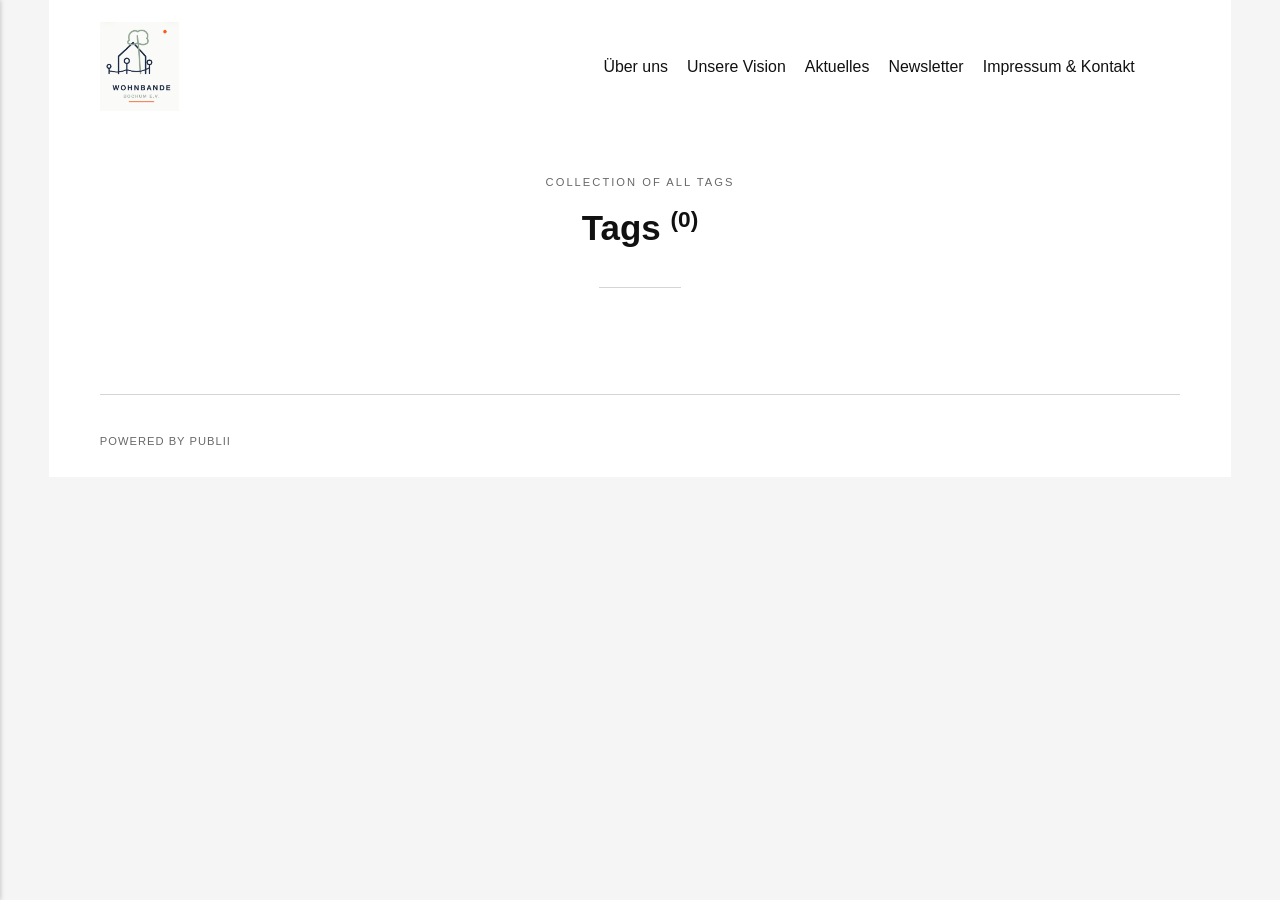
==== tags/index.html @ e1ef2cfe "Updated from Publii" ====
<!DOCTYPE html><html lang="de"><head><meta charset="utf-8"><meta http-equiv="X-UA-Compatible" content="IE=edge"><meta name="viewport" content="width=device-width,initial-scale=1"><title>All tags - www.wohnbande-bochum.de</title><meta name="robots" content="noindex, follow"><meta name="generator" content="Publii Open-Source CMS for Static Site"><link rel="alternate" type="application/atom+xml" href="https://alteuhle.github.io/wohnbande-bochum/feed.xml" title="www.wohnbande-bochum.de - RSS"><link rel="alternate" type="application/json" href="https://alteuhle.github.io/wohnbande-bochum/feed.json" title="www.wohnbande-bochum.de - JSON"><meta property="og:title" content="www.wohnbande-bochum.de"><meta property="og:image" content="https://alteuhle.github.io/wohnbande-bochum/media/website/Logo_WohnBande.jpeg"><meta property="og:image:width" content="1170"><meta property="og:image:height" content="1300"><meta property="og:site_name" content="www.wohnbande-bochum.de"><meta property="og:description" content=""><meta property="og:url" content="https://alteuhle.github.io/wohnbande-bochum/tags/"><meta property="og:type" content="website"><link rel="stylesheet" href="https://alteuhle.github.io/wohnbande-bochum/assets/css/style.css?v=b4f8182f8ec74cb9246003c094d4bc05"><script type="application/ld+json">{"@context":"http://schema.org","@type":"Organization","name":"www.wohnbande-bochum.de","logo":"https://alteuhle.github.io/wohnbande-bochum/media/website/Logo_WohnBande.jpeg","url":"https://alteuhle.github.io/wohnbande-bochum/"}</script><noscript><style>img[loading] {
                    opacity: 1;
                }</style></noscript></head><body class="tags-template"><div class="container"><header class="header" id="js-header"><a href="https://alteuhle.github.io/wohnbande-bochum/" class="logo"><img src="https://alteuhle.github.io/wohnbande-bochum/media/website/Logo_WohnBande.jpeg" alt="www.wohnbande-bochum.de" width="1170" height="1300"></a><nav class="navbar js-navbar"><button class="navbar__toggle js-toggle" aria-label="Menu"><span class="navbar__toggle-box"><span class="navbar__toggle-inner">Menu</span></span></button><ul class="navbar__menu"><li><a href="https://alteuhle.github.io/wohnbande-bochum/ueber-uns.html" target="_self">Über uns</a></li><li><a href="https://alteuhle.github.io/wohnbande-bochum/nutzungskonzept.html" target="_self">Unsere Vision</a></li><li><a href="https://alteuhle.github.io/wohnbande-bochum/aktuelles.html" target="_self">Aktuelles</a></li><li><a href="https://alteuhle.github.io/wohnbande-bochum/wohnbanden-news.html" target="_blank">Newsletter</a></li><li><a href="https://alteuhle.github.io/wohnbande-bochum/impressum-and-kontakt.html" target="_self">Impressum &amp; Kontakt</a></li></ul></nav></header><main class="page page--tags"><section class="hero wrapper"><p>Collection of all tags</p><h1>Tags <sup>(0)</sup></h1></section><ul class="l-col l-col--3"></ul></main><footer class="footer"><div class="footer__copyright">Powered by Publii</div></footer></div><script defer="defer" src="https://alteuhle.github.io/wohnbande-bochum/assets/js/scripts.min.js?v=4268bfae06e330d473c424d50f09abda"></script><script>window.publiiThemeMenuConfig={mobileMenuMode:'sidebar',animationSpeed:300,submenuWidth: 'auto',doubleClickTime:500,mobileMenuExpandableSubmenus:true,relatedContainerForOverlayMenuSelector:'.navbar'};</script><script defer="defer" src="https://alteuhle.github.io/wohnbande-bochum/assets/js/isotope.pkgd.min.js?v=2afcff647ed260006faa71c8e779e8d4"></script><script>window.addEventListener("DOMContentLoaded",function(){var j=new Isotope(".l-col",{itemSelector:".c-card",percentPosition:true,layoutMode:"masonry",transitionDuration:"0.6s",masonry:{columnWidth:".c-card"}});var g=document.querySelector(".filter__button-group");if(g){g.addEventListener("click",function(i){if(!matchesSelector(i.target,"button")){return}var k=i.target.getAttribute("data-filter");k=k;j.arrange({filter:k})});var b=document.querySelectorAll(".filter__button-group");for(var c=0,e=b.length;c<e;c++){var d=b[c];h(d)}function h(i){i.addEventListener("click",function(k){if(!matchesSelector(k.target,"button")){return}i.querySelector(".is-active").classList.remove("is-active");k.target.classList.add("is-active")})}}var a=document.querySelector(".l-col");var f=document.querySelectorAll(".c-card");a.classList.add("is-visible");j.revealItemElements(f)});</script><script>/*<![CDATA[*/var images=document.querySelectorAll("img[loading]");for(var i=0;i<images.length;i++){if(images[i].complete){images[i].classList.add("is-loaded")}else{images[i].addEventListener("load",function(){this.classList.add("is-loaded")},false)}};/*]]>*/</script></body></html>
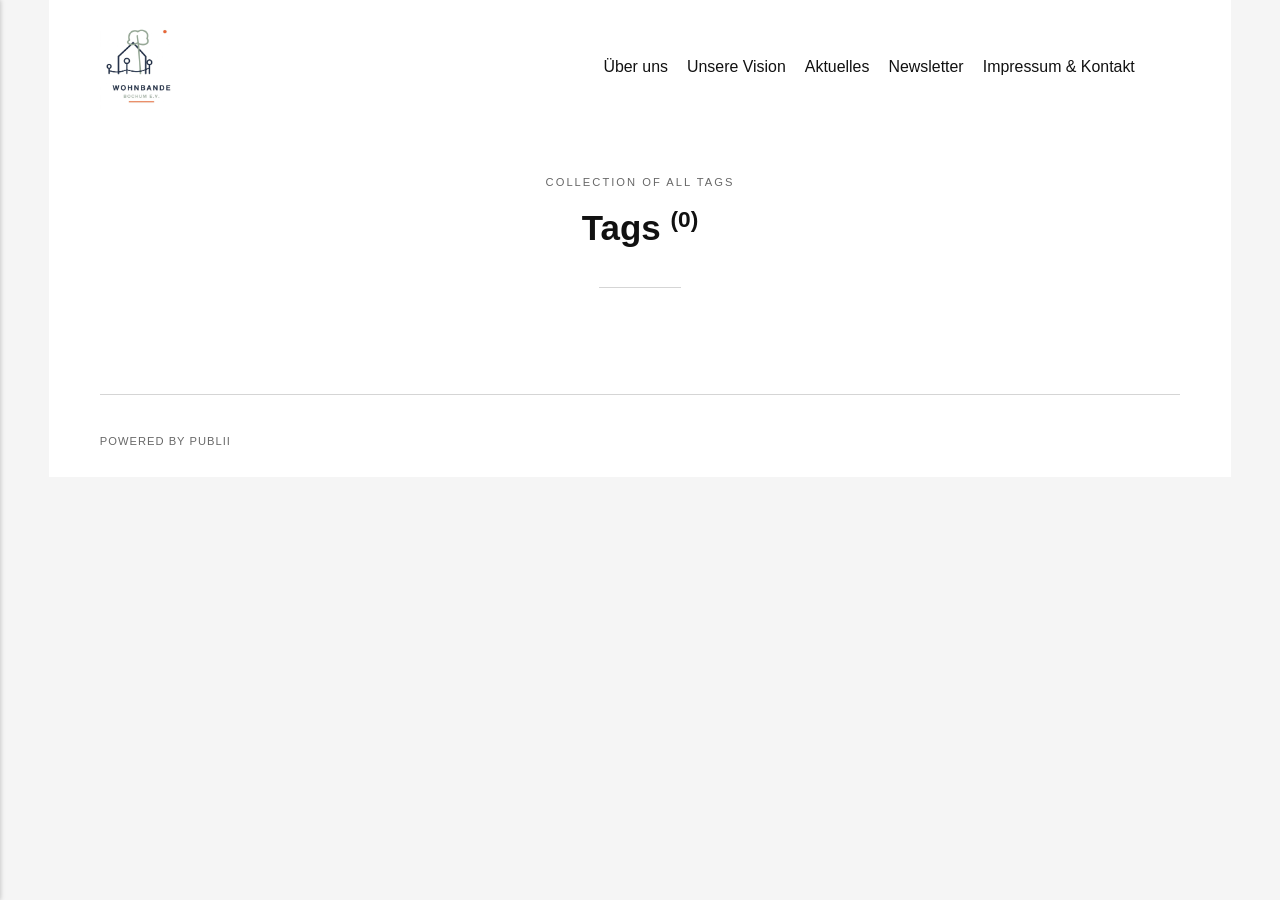
==== commit 77ec5abc: "Updated from Publii" ====
--- a/tags/index.html
+++ b/tags/index.html
@@ -1,3 +1,3 @@
-<!DOCTYPE html><html lang="de"><head><meta charset="utf-8"><meta http-equiv="X-UA-Compatible" content="IE=edge"><meta name="viewport" content="width=device-width,initial-scale=1"><title>All tags - www.wohnbande-bochum.de</title><meta name="robots" content="noindex, follow"><meta name="generator" content="Publii Open-Source CMS for Static Site"><link rel="alternate" type="application/atom+xml" href="https://alteuhle.github.io/wohnbande-bochum/feed.xml" title="www.wohnbande-bochum.de - RSS"><link rel="alternate" type="application/json" href="https://alteuhle.github.io/wohnbande-bochum/feed.json" title="www.wohnbande-bochum.de - JSON"><meta property="og:title" content="www.wohnbande-bochum.de"><meta property="og:image" content="https://alteuhle.github.io/wohnbande-bochum/media/website/Logo_WohnBande.jpeg"><meta property="og:image:width" content="1170"><meta property="og:image:height" content="1300"><meta property="og:site_name" content="www.wohnbande-bochum.de"><meta property="og:description" content=""><meta property="og:url" content="https://alteuhle.github.io/wohnbande-bochum/tags/"><meta property="og:type" content="website"><link rel="stylesheet" href="https://alteuhle.github.io/wohnbande-bochum/assets/css/style.css?v=b4f8182f8ec74cb9246003c094d4bc05"><script type="application/ld+json">{"@context":"http://schema.org","@type":"Organization","name":"www.wohnbande-bochum.de","logo":"https://alteuhle.github.io/wohnbande-bochum/media/website/Logo_WohnBande.jpeg","url":"https://alteuhle.github.io/wohnbande-bochum/"}</script><noscript><style>img[loading] {
+<!DOCTYPE html><html lang="de"><head><meta charset="utf-8"><meta http-equiv="X-UA-Compatible" content="IE=edge"><meta name="viewport" content="width=device-width,initial-scale=1"><title>All tags - www.wohnbande-bochum.de</title><meta name="robots" content="noindex, follow"><meta name="generator" content="Publii Open-Source CMS for Static Site"><link rel="alternate" type="application/atom+xml" href="https://alteuhle.github.io/wohnbande-bochum/feed.xml" title="www.wohnbande-bochum.de - RSS"><link rel="alternate" type="application/json" href="https://alteuhle.github.io/wohnbande-bochum/feed.json" title="www.wohnbande-bochum.de - JSON"><meta property="og:title" content="www.wohnbande-bochum.de"><meta property="og:image" content="https://alteuhle.github.io/wohnbande-bochum/media/website/Logo_WohnBande_weiss.jpg"><meta property="og:image:width" content="976"><meta property="og:image:height" content="1084"><meta property="og:site_name" content="www.wohnbande-bochum.de"><meta property="og:description" content=""><meta property="og:url" content="https://alteuhle.github.io/wohnbande-bochum/tags/"><meta property="og:type" content="website"><link rel="stylesheet" href="https://alteuhle.github.io/wohnbande-bochum/assets/css/style.css?v=b4f8182f8ec74cb9246003c094d4bc05"><script type="application/ld+json">{"@context":"http://schema.org","@type":"Organization","name":"www.wohnbande-bochum.de","logo":"https://alteuhle.github.io/wohnbande-bochum/media/website/Logo_WohnBande_weiss.jpg","url":"https://alteuhle.github.io/wohnbande-bochum/"}</script><noscript><style>img[loading] {
                     opacity: 1;
-                }</style></noscript></head><body class="tags-template"><div class="container"><header class="header" id="js-header"><a href="https://alteuhle.github.io/wohnbande-bochum/" class="logo"><img src="https://alteuhle.github.io/wohnbande-bochum/media/website/Logo_WohnBande.jpeg" alt="www.wohnbande-bochum.de" width="1170" height="1300"></a><nav class="navbar js-navbar"><button class="navbar__toggle js-toggle" aria-label="Menu"><span class="navbar__toggle-box"><span class="navbar__toggle-inner">Menu</span></span></button><ul class="navbar__menu"><li><a href="https://alteuhle.github.io/wohnbande-bochum/ueber-uns.html" target="_self">Über uns</a></li><li><a href="https://alteuhle.github.io/wohnbande-bochum/nutzungskonzept.html" target="_self">Unsere Vision</a></li><li><a href="https://alteuhle.github.io/wohnbande-bochum/aktuelles.html" target="_self">Aktuelles</a></li><li><a href="https://alteuhle.github.io/wohnbande-bochum/wohnbanden-news.html" target="_blank">Newsletter</a></li><li><a href="https://alteuhle.github.io/wohnbande-bochum/impressum-and-kontakt.html" target="_self">Impressum &amp; Kontakt</a></li></ul></nav></header><main class="page page--tags"><section class="hero wrapper"><p>Collection of all tags</p><h1>Tags <sup>(0)</sup></h1></section><ul class="l-col l-col--3"></ul></main><footer class="footer"><div class="footer__copyright">Powered by Publii</div></footer></div><script defer="defer" src="https://alteuhle.github.io/wohnbande-bochum/assets/js/scripts.min.js?v=4268bfae06e330d473c424d50f09abda"></script><script>window.publiiThemeMenuConfig={mobileMenuMode:'sidebar',animationSpeed:300,submenuWidth: 'auto',doubleClickTime:500,mobileMenuExpandableSubmenus:true,relatedContainerForOverlayMenuSelector:'.navbar'};</script><script defer="defer" src="https://alteuhle.github.io/wohnbande-bochum/assets/js/isotope.pkgd.min.js?v=2afcff647ed260006faa71c8e779e8d4"></script><script>window.addEventListener("DOMContentLoaded",function(){var j=new Isotope(".l-col",{itemSelector:".c-card",percentPosition:true,layoutMode:"masonry",transitionDuration:"0.6s",masonry:{columnWidth:".c-card"}});var g=document.querySelector(".filter__button-group");if(g){g.addEventListener("click",function(i){if(!matchesSelector(i.target,"button")){return}var k=i.target.getAttribute("data-filter");k=k;j.arrange({filter:k})});var b=document.querySelectorAll(".filter__button-group");for(var c=0,e=b.length;c<e;c++){var d=b[c];h(d)}function h(i){i.addEventListener("click",function(k){if(!matchesSelector(k.target,"button")){return}i.querySelector(".is-active").classList.remove("is-active");k.target.classList.add("is-active")})}}var a=document.querySelector(".l-col");var f=document.querySelectorAll(".c-card");a.classList.add("is-visible");j.revealItemElements(f)});</script><script>/*<![CDATA[*/var images=document.querySelectorAll("img[loading]");for(var i=0;i<images.length;i++){if(images[i].complete){images[i].classList.add("is-loaded")}else{images[i].addEventListener("load",function(){this.classList.add("is-loaded")},false)}};/*]]>*/</script></body></html>+                }</style></noscript></head><body class="tags-template"><div class="container"><header class="header" id="js-header"><a href="https://alteuhle.github.io/wohnbande-bochum/" class="logo"><img src="https://alteuhle.github.io/wohnbande-bochum/media/website/Logo_WohnBande_weiss.jpg" alt="www.wohnbande-bochum.de" width="976" height="1084"></a><nav class="navbar js-navbar"><button class="navbar__toggle js-toggle" aria-label="Menu"><span class="navbar__toggle-box"><span class="navbar__toggle-inner">Menu</span></span></button><ul class="navbar__menu"><li><a href="https://alteuhle.github.io/wohnbande-bochum/ueber-uns.html" target="_self">Über uns</a></li><li><a href="https://alteuhle.github.io/wohnbande-bochum/nutzungskonzept.html" target="_self">Unsere Vision</a></li><li><a href="https://alteuhle.github.io/wohnbande-bochum/aktuelles.html" target="_self">Aktuelles</a></li><li><a href="https://alteuhle.github.io/wohnbande-bochum/wohnbanden-news.html" target="_blank">Newsletter</a></li><li><a href="https://alteuhle.github.io/wohnbande-bochum/impressum-and-kontakt.html" target="_self">Impressum &amp; Kontakt</a></li></ul></nav></header><main class="page page--tags"><section class="hero wrapper"><p>Collection of all tags</p><h1>Tags <sup>(0)</sup></h1></section><ul class="l-col l-col--3"></ul></main><footer class="footer"><div class="footer__copyright">Powered by Publii</div></footer></div><script defer="defer" src="https://alteuhle.github.io/wohnbande-bochum/assets/js/scripts.min.js?v=4268bfae06e330d473c424d50f09abda"></script><script>window.publiiThemeMenuConfig={mobileMenuMode:'sidebar',animationSpeed:300,submenuWidth: 'auto',doubleClickTime:500,mobileMenuExpandableSubmenus:true,relatedContainerForOverlayMenuSelector:'.navbar'};</script><script defer="defer" src="https://alteuhle.github.io/wohnbande-bochum/assets/js/isotope.pkgd.min.js?v=2afcff647ed260006faa71c8e779e8d4"></script><script>window.addEventListener("DOMContentLoaded",function(){var j=new Isotope(".l-col",{itemSelector:".c-card",percentPosition:true,layoutMode:"masonry",transitionDuration:"0.6s",masonry:{columnWidth:".c-card"}});var g=document.querySelector(".filter__button-group");if(g){g.addEventListener("click",function(i){if(!matchesSelector(i.target,"button")){return}var k=i.target.getAttribute("data-filter");k=k;j.arrange({filter:k})});var b=document.querySelectorAll(".filter__button-group");for(var c=0,e=b.length;c<e;c++){var d=b[c];h(d)}function h(i){i.addEventListener("click",function(k){if(!matchesSelector(k.target,"button")){return}i.querySelector(".is-active").classList.remove("is-active");k.target.classList.add("is-active")})}}var a=document.querySelector(".l-col");var f=document.querySelectorAll(".c-card");a.classList.add("is-visible");j.revealItemElements(f)});</script><script>/*<![CDATA[*/var images=document.querySelectorAll("img[loading]");for(var i=0;i<images.length;i++){if(images[i].complete){images[i].classList.add("is-loaded")}else{images[i].addEventListener("load",function(){this.classList.add("is-loaded")},false)}};/*]]>*/</script></body></html>
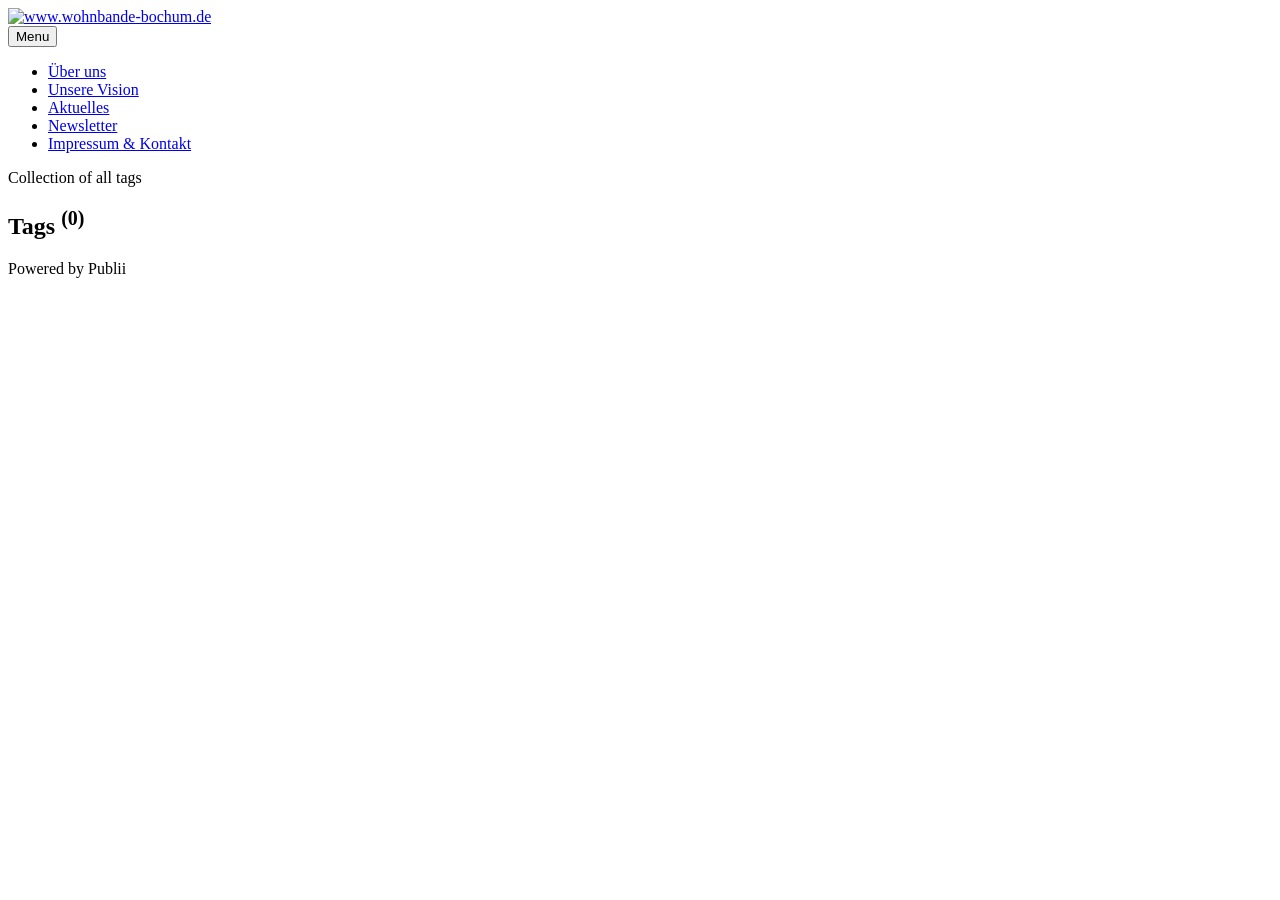
==== commit b9e52e86: "Updated from Publii" ====
--- a/tags/index.html
+++ b/tags/index.html
@@ -1,3 +1,3 @@
-<!DOCTYPE html><html lang="de"><head><meta charset="utf-8"><meta http-equiv="X-UA-Compatible" content="IE=edge"><meta name="viewport" content="width=device-width,initial-scale=1"><title>All tags - www.wohnbande-bochum.de</title><meta name="robots" content="noindex, follow"><meta name="generator" content="Publii Open-Source CMS for Static Site"><link rel="alternate" type="application/atom+xml" href="https://alteuhle.github.io/wohnbande-bochum/feed.xml" title="www.wohnbande-bochum.de - RSS"><link rel="alternate" type="application/json" href="https://alteuhle.github.io/wohnbande-bochum/feed.json" title="www.wohnbande-bochum.de - JSON"><meta property="og:title" content="www.wohnbande-bochum.de"><meta property="og:image" content="https://alteuhle.github.io/wohnbande-bochum/media/website/Logo_WohnBande_weiss.jpg"><meta property="og:image:width" content="976"><meta property="og:image:height" content="1084"><meta property="og:site_name" content="www.wohnbande-bochum.de"><meta property="og:description" content=""><meta property="og:url" content="https://alteuhle.github.io/wohnbande-bochum/tags/"><meta property="og:type" content="website"><link rel="stylesheet" href="https://alteuhle.github.io/wohnbande-bochum/assets/css/style.css?v=b4f8182f8ec74cb9246003c094d4bc05"><script type="application/ld+json">{"@context":"http://schema.org","@type":"Organization","name":"www.wohnbande-bochum.de","logo":"https://alteuhle.github.io/wohnbande-bochum/media/website/Logo_WohnBande_weiss.jpg","url":"https://alteuhle.github.io/wohnbande-bochum/"}</script><noscript><style>img[loading] {
+<!DOCTYPE html><html lang="de"><head><meta charset="utf-8"><meta http-equiv="X-UA-Compatible" content="IE=edge"><meta name="viewport" content="width=device-width,initial-scale=1"><title>All tags - www.wohnbande-bochum.de</title><meta name="robots" content="noindex, follow"><meta name="generator" content="Publii Open-Source CMS for Static Site"><link rel="alternate" type="application/atom+xml" href="https://wohnbande-bochum/feed.xml" title="www.wohnbande-bochum.de - RSS"><link rel="alternate" type="application/json" href="https://wohnbande-bochum/feed.json" title="www.wohnbande-bochum.de - JSON"><meta property="og:title" content="www.wohnbande-bochum.de"><meta property="og:image" content="https://wohnbande-bochum/media/website/Logo_WohnBande_weiss.jpg"><meta property="og:image:width" content="976"><meta property="og:image:height" content="1084"><meta property="og:site_name" content="www.wohnbande-bochum.de"><meta property="og:description" content=""><meta property="og:url" content="https://wohnbande-bochum/tags/"><meta property="og:type" content="website"><link rel="stylesheet" href="https://wohnbande-bochum/assets/css/style.css?v=b4f8182f8ec74cb9246003c094d4bc05"><script type="application/ld+json">{"@context":"http://schema.org","@type":"Organization","name":"www.wohnbande-bochum.de","logo":"https://wohnbande-bochum/media/website/Logo_WohnBande_weiss.jpg","url":"https://wohnbande-bochum/"}</script><noscript><style>img[loading] {
                     opacity: 1;
-                }</style></noscript></head><body class="tags-template"><div class="container"><header class="header" id="js-header"><a href="https://alteuhle.github.io/wohnbande-bochum/" class="logo"><img src="https://alteuhle.github.io/wohnbande-bochum/media/website/Logo_WohnBande_weiss.jpg" alt="www.wohnbande-bochum.de" width="976" height="1084"></a><nav class="navbar js-navbar"><button class="navbar__toggle js-toggle" aria-label="Menu"><span class="navbar__toggle-box"><span class="navbar__toggle-inner">Menu</span></span></button><ul class="navbar__menu"><li><a href="https://alteuhle.github.io/wohnbande-bochum/ueber-uns.html" target="_self">Über uns</a></li><li><a href="https://alteuhle.github.io/wohnbande-bochum/nutzungskonzept.html" target="_self">Unsere Vision</a></li><li><a href="https://alteuhle.github.io/wohnbande-bochum/aktuelles.html" target="_self">Aktuelles</a></li><li><a href="https://alteuhle.github.io/wohnbande-bochum/wohnbanden-news.html" target="_blank">Newsletter</a></li><li><a href="https://alteuhle.github.io/wohnbande-bochum/impressum-and-kontakt.html" target="_self">Impressum &amp; Kontakt</a></li></ul></nav></header><main class="page page--tags"><section class="hero wrapper"><p>Collection of all tags</p><h1>Tags <sup>(0)</sup></h1></section><ul class="l-col l-col--3"></ul></main><footer class="footer"><div class="footer__copyright">Powered by Publii</div></footer></div><script defer="defer" src="https://alteuhle.github.io/wohnbande-bochum/assets/js/scripts.min.js?v=4268bfae06e330d473c424d50f09abda"></script><script>window.publiiThemeMenuConfig={mobileMenuMode:'sidebar',animationSpeed:300,submenuWidth: 'auto',doubleClickTime:500,mobileMenuExpandableSubmenus:true,relatedContainerForOverlayMenuSelector:'.navbar'};</script><script defer="defer" src="https://alteuhle.github.io/wohnbande-bochum/assets/js/isotope.pkgd.min.js?v=2afcff647ed260006faa71c8e779e8d4"></script><script>window.addEventListener("DOMContentLoaded",function(){var j=new Isotope(".l-col",{itemSelector:".c-card",percentPosition:true,layoutMode:"masonry",transitionDuration:"0.6s",masonry:{columnWidth:".c-card"}});var g=document.querySelector(".filter__button-group");if(g){g.addEventListener("click",function(i){if(!matchesSelector(i.target,"button")){return}var k=i.target.getAttribute("data-filter");k=k;j.arrange({filter:k})});var b=document.querySelectorAll(".filter__button-group");for(var c=0,e=b.length;c<e;c++){var d=b[c];h(d)}function h(i){i.addEventListener("click",function(k){if(!matchesSelector(k.target,"button")){return}i.querySelector(".is-active").classList.remove("is-active");k.target.classList.add("is-active")})}}var a=document.querySelector(".l-col");var f=document.querySelectorAll(".c-card");a.classList.add("is-visible");j.revealItemElements(f)});</script><script>/*<![CDATA[*/var images=document.querySelectorAll("img[loading]");for(var i=0;i<images.length;i++){if(images[i].complete){images[i].classList.add("is-loaded")}else{images[i].addEventListener("load",function(){this.classList.add("is-loaded")},false)}};/*]]>*/</script></body></html>+                }</style></noscript></head><body class="tags-template"><div class="container"><header class="header" id="js-header"><a href="https://wohnbande-bochum/" class="logo"><img src="https://wohnbande-bochum/media/website/Logo_WohnBande_weiss.jpg" alt="www.wohnbande-bochum.de" width="976" height="1084"></a><nav class="navbar js-navbar"><button class="navbar__toggle js-toggle" aria-label="Menu"><span class="navbar__toggle-box"><span class="navbar__toggle-inner">Menu</span></span></button><ul class="navbar__menu"><li><a href="https://wohnbande-bochum/ueber-uns.html" target="_self">Über uns</a></li><li><a href="https://wohnbande-bochum/nutzungskonzept.html" target="_self">Unsere Vision</a></li><li><a href="https://wohnbande-bochum/aktuelles.html" target="_self">Aktuelles</a></li><li><a href="https://wohnbande-bochum/wohnbanden-news.html" target="_blank">Newsletter</a></li><li><a href="https://wohnbande-bochum/impressum-and-kontakt.html" target="_self">Impressum &amp; Kontakt</a></li></ul></nav></header><main class="page page--tags"><section class="hero wrapper"><p>Collection of all tags</p><h1>Tags <sup>(0)</sup></h1></section><ul class="l-col l-col--3"></ul></main><footer class="footer"><div class="footer__copyright">Powered by Publii</div></footer></div><script defer="defer" src="https://wohnbande-bochum/assets/js/scripts.min.js?v=4268bfae06e330d473c424d50f09abda"></script><script>window.publiiThemeMenuConfig={mobileMenuMode:'sidebar',animationSpeed:300,submenuWidth: 'auto',doubleClickTime:500,mobileMenuExpandableSubmenus:true,relatedContainerForOverlayMenuSelector:'.navbar'};</script><script defer="defer" src="https://wohnbande-bochum/assets/js/isotope.pkgd.min.js?v=2afcff647ed260006faa71c8e779e8d4"></script><script>window.addEventListener("DOMContentLoaded",function(){var j=new Isotope(".l-col",{itemSelector:".c-card",percentPosition:true,layoutMode:"masonry",transitionDuration:"0.6s",masonry:{columnWidth:".c-card"}});var g=document.querySelector(".filter__button-group");if(g){g.addEventListener("click",function(i){if(!matchesSelector(i.target,"button")){return}var k=i.target.getAttribute("data-filter");k=k;j.arrange({filter:k})});var b=document.querySelectorAll(".filter__button-group");for(var c=0,e=b.length;c<e;c++){var d=b[c];h(d)}function h(i){i.addEventListener("click",function(k){if(!matchesSelector(k.target,"button")){return}i.querySelector(".is-active").classList.remove("is-active");k.target.classList.add("is-active")})}}var a=document.querySelector(".l-col");var f=document.querySelectorAll(".c-card");a.classList.add("is-visible");j.revealItemElements(f)});</script><script>/*<![CDATA[*/var images=document.querySelectorAll("img[loading]");for(var i=0;i<images.length;i++){if(images[i].complete){images[i].classList.add("is-loaded")}else{images[i].addEventListener("load",function(){this.classList.add("is-loaded")},false)}};/*]]>*/</script></body></html>
